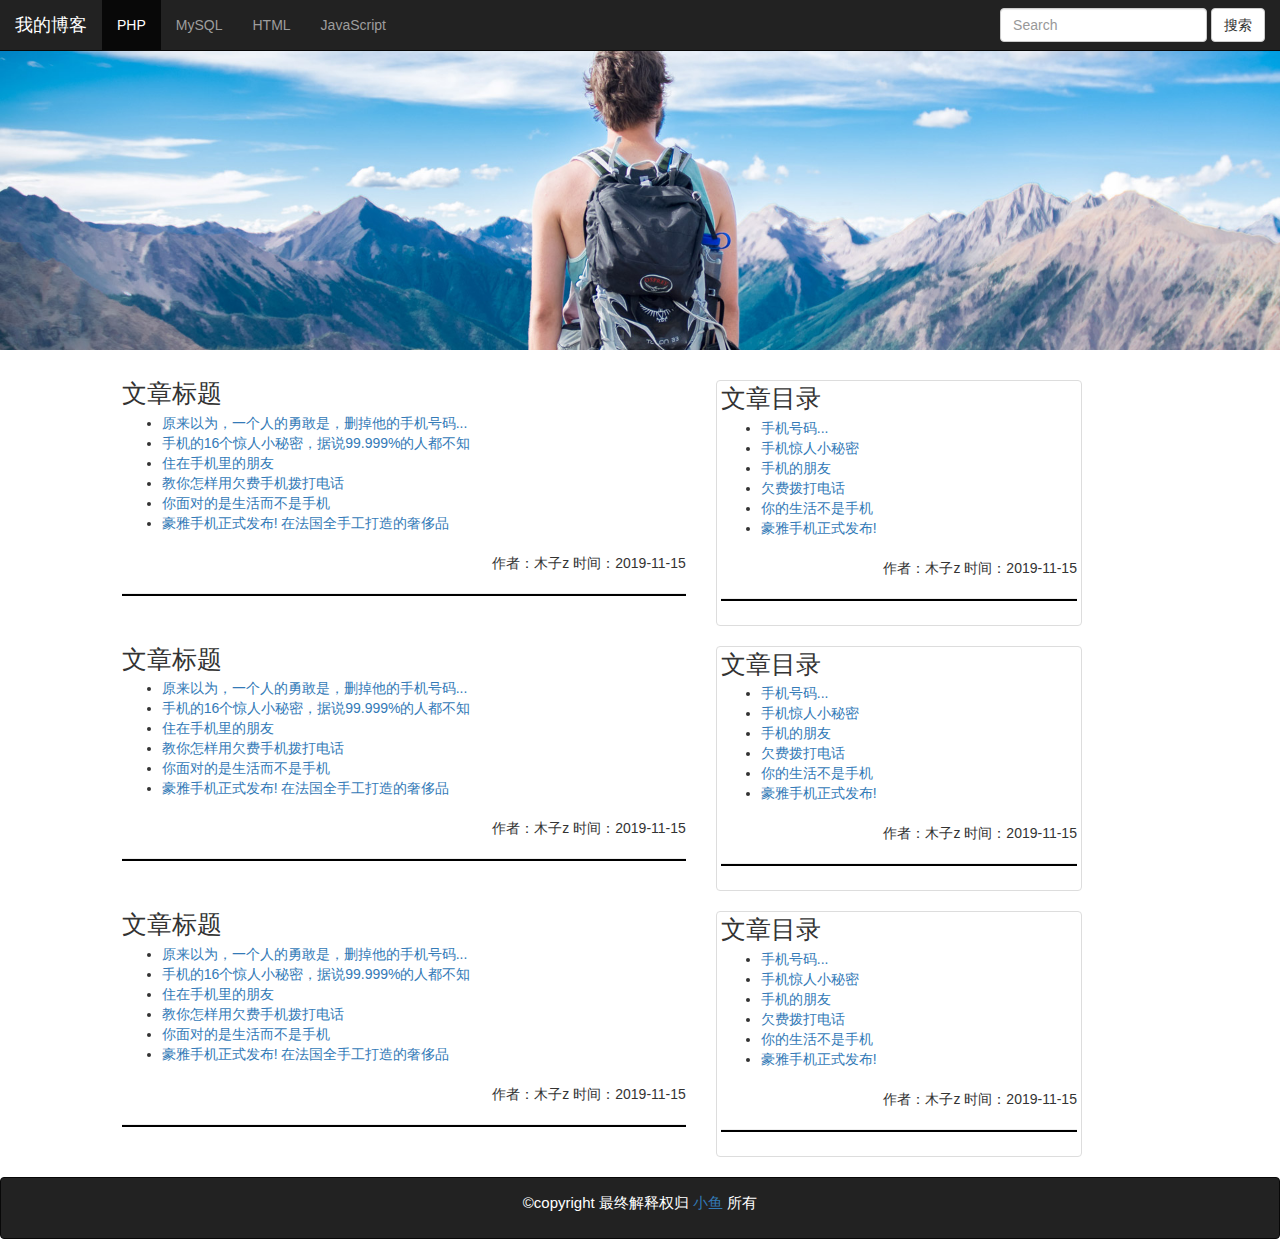
==== aa.html @ 19b0d5cb "添加到本地" ====
<!DOCTYPE html>
<html lang="en">
<head>
  <meta charset="UTF-8">
  <title>我的博客</title>
  <link href="https://cdn.jsdelivr.net/npm/bootstrap@3.3.7/dist/css/bootstrap.min.css" rel="stylesheet">
  <link rel="stylesheet" href="./css/main.css" />
</head>
<body>
  <!-- 导航 -->
  <nav class="navbar navbar-inverse navbar-fixed-top">
    <div class="container-fluid">
      <!-- Brand and toggle get grouped for better mobile display -->
      <div class="navbar-header">
        <button type="button" class="navbar-toggle collapsed" data-toggle="collapse" data-target="#bs-example-navbar-collapse-1" aria-expanded="false">
          <span class="sr-only">Toggle navigation</span>
          <span class="icon-bar"></span>
          <span class="icon-bar"></span>
          <span class="icon-bar"></span>
        </button>
        <a class="navbar-brand" href="index.html">我的博客</a>
      </div>


      <div class="collapse navbar-collapse" id="bs-example-navbar-collapse-1">
        <ul class="nav navbar-nav">
          <li class="active"><a href="#">PHP <span class="sr-only">(current)</span></a></li>
          <li><a href="#">MySQL</a></li>
          <li><a href="#">HTML</a></li>
          <li><a href="#">JavaScript</a></li>
        </ul>

        <ul class="nav navbar-nav navbar-right">
          <li>
            <form class="navbar-form navbar-left">
              <div class="form-group">
                <input type="text" class="form-control" placeholder="Search">
              </div>
              <button type="submit" class="btn btn-default">搜索</button>
            </form>
          </li>
        </ul>
      </div>
    </div>
  </nav>


  <div class="jumbotron jumu">


  </div>

  <!-- 列表 -->
        <div class="row col-md-offset-1" >
            <div class="col-md-6 q">
                <h4 class="list-group-item-heading bt">文章标题</h4>
                <ul>

                    <li><a>原来以为，一个人的勇敢是，删掉他的手机号码...</a></li>
                   <li><a>手机的16个惊人小秘密，据说99.999%的人都不知</a></li>
                   <li><a>住在手机里的朋友</a></li>
                   <li><a>教你怎样用欠费手机拨打电话</a></li>
                   <li><a>你面对的是生活而不是手机</a></li>
                   <li><a>豪雅手机正式发布! 在法国全手工打造的奢侈品</a></li>

                </ul><p class="text-right author">作者：木子z 时间：2019-11-15</p>
                <hr style="height:2px;background-color:#000;" />

            </div>
            <div class="col-xs-6 col-md-4">
              <div class="thumbnail q">
               <h4 class="list-group-item-heading bt">文章目录</h4>
                <ul>

                    <li><a>手机号码...</a></li>
                   <li><a>手机惊人小秘密</a></li>
                   <li><a>手机的朋友</a></li>
                   <li><a>欠费拨打电话</a></li>
                   <li><a>你的生活不是手机</a></li>
                   <li><a>豪雅手机正式发布! </a></li>

                </ul><p class="text-right author">作者：木子z 时间：2019-11-15</p>
                <hr style="height:2px;background-color:#000;" />

            </div>

            </div>
        </div>


        <div class="row col-md-offset-1">
            <div class="col-md-6 q">
                <h4 class="list-group-item-heading bt">文章标题</h4>
                <ul>

                    <li><a>原来以为，一个人的勇敢是，删掉他的手机号码...</a></li>
                   <li><a>手机的16个惊人小秘密，据说99.999%的人都不知</a></li>
                   <li><a>住在手机里的朋友</a></li>
                   <li><a>教你怎样用欠费手机拨打电话</a></li>
                   <li><a>你面对的是生活而不是手机</a></li>
                   <li><a>豪雅手机正式发布! 在法国全手工打造的奢侈品</a></li>

                </ul><p class="text-right author">作者：木子z 时间：2019-11-15</p>
                <hr style="height:2px;background-color:#000;" />

            </div>
            <div class="col-xs-6 col-md-4">
              <div class="thumbnail q">
               <h4 class="list-group-item-heading bt">文章目录</h4>
                <ul>

                    <li><a>手机号码...</a></li>
                   <li><a>手机惊人小秘密</a></li>
                   <li><a>手机的朋友</a></li>
                   <li><a>欠费拨打电话</a></li>
                   <li><a>你的生活不是手机</a></li>
                   <li><a>豪雅手机正式发布! </a></li>

                </ul><p class="text-right author">作者：木子z 时间：2019-11-15</p>
                <hr style="height:2px;background-color:#000;" />

            </div>

            </div>
        </div>

        <div class="row col-md-offset-1">
            <div class="col-md-6 q">
                <h4 class="list-group-item-heading bt">文章标题</h4>
                <ul>

                    <li><a>原来以为，一个人的勇敢是，删掉他的手机号码...</a></li>
                   <li><a>手机的16个惊人小秘密，据说99.999%的人都不知</a></li>
                   <li><a>住在手机里的朋友</a></li>
                   <li><a>教你怎样用欠费手机拨打电话</a></li>
                   <li><a>你面对的是生活而不是手机</a></li>
                   <li><a>豪雅手机正式发布! 在法国全手工打造的奢侈品</a></li>

                </ul><p class="text-right author">作者：木子z 时间：2019-11-15</p>
                <hr style="height:2px;background-color:#000;" />

            </div>
            <div class="col-xs-6 col-md-4">
              <div class="thumbnail q">
               <h4 class="list-group-item-heading bt">文章目录</h4>
                <ul>

                    <li><a>手机号码...</a></li>
                   <li><a>手机惊人小秘密</a></li>
                   <li><a>手机的朋友</a></li>
                   <li><a>欠费拨打电话</a></li>
                   <li><a>你的生活不是手机</a></li>
                   <li><a>豪雅手机正式发布! </a></li>

                </ul><p class="text-right author">作者：木子z 时间：2019-11-15</p>
                <hr style="height:2px;background-color:#000;" />

            </div>

            </div>
        </div>






  <div style="clear:both"></div>


  <footer class="footer navbar navbar-inverse">
    <p>©copyright 最终解释权归 <a href="">小鱼</a> 所有</p>
  </footer>


    <script src="https://cdn.jsdelivr.net/npm/jquery@1.12.4/dist/jquery.min.js"></script>

    <script src="https://cdn.jsdelivr.net/npm/bootstrap@3.3.7/dist/js/bootstrap.min.js"></script>
</body>
</html>
---- css/main.css ----
body{
	padding-top:50px;
}

.jumu{
	text-align:center;
	background: url('../img/11.jpg') no-repeat;
	background-size:cover;
	color:red;
	padding:150px 0;
}

.title{
	font-size:35px;
}
.bt{
	font-size:25px;
}

.q{
	// width: 600px;

}
.q a{
	text-decoration: none;
}

.w{
	border: 2px solid #000000;
}
.e{
	float:right;
// position:absolute;
display:inline-block;
}

.author{
	margin:20px 0;
}
.footer{
	text-align:center;
	font-size:15px;
	color:#fff;
}
.footer p{
	line-height: 50px;
}
.footer a{
	text-decoration: none;
}




.cloud{
	width:100%;
	clear:both;
	overflow:hidden;
}
.cloud h3{
	line-height:40px;
	color:#38485A;
	font-size:18px;
	border-bottom:1px solid #E6E6E6;
	height:40px;
}
.cloud ul{
	margin:20px 0;
}
.cloud ul li { line-height: 24px; height: 24px; display: block; background: #999; float: left; padding: 3px 11px; margin: 10px 10px 0 0; border-radius: 8px; -moz-transition: all 0.5s; -webkit-transition: all 0.5s; -o-transition: all 0.5s; transition: all 0.5s; }
.cloud ul li a { color: #FFF }
.cloud ul li:nth-child(8n-7) { background: #8A9B0F }
.cloud ul li:nth-child(8n-6) { background: #EB6841 }
.cloud ul li:nth-child(8n-5) { background: #3FB8AF }
.cloud ul li:nth-child(8n-4) { background: #FE4365 }
.cloud ul li:nth-child(8n-3) { background: #FC9D9A }
.cloud ul li:nth-child(8n-2) { background: #EDC951 }
.cloud ul li:nth-child(8n-1) { background: #C8C8A9 }
.cloud ul li:nth-child(8n) { background: #83AF9B }
.cloud ul li:first-child { background: #036564 }
.cloud ul li:last-child { background: #3299BB }
.cloud ul li:hover { border-radius: 0; text-shadow: #000 1px 1px 1px }


.tab{
	width:100%;
	margin:30px 0 20px 0;
	overflow:hidden;
}
.tab-top{
	height:32px;
	border-bottom:solid 1px #EAEAEA;
	font-size:14px;
}
#tb li a{
	float:left;
	height:32px;
	cursor:pointer;
	line-height:32px;
	list-style-type:none;
	padding:0 15px;
}
#tb li.cur a { color: #fff; background: #f77825; }
.bd { display: none }
.bd-news ul { padding: 10px 0 0 10px; background: url(../images/ph2.png) no-repeat 10px 29px; }
.bd-news ul li { border-bottom: solid 1px #EAEAEA; height: 30px; overflow: hidden; font-size: 14px; padding: 10px 0 0 30px; }
.bd-news ul li a { display: block; }
.bd-news ul li a:hover { color: #000; }
.bd-news ul li:hover { border-bottom: #000 1px solid; }/* 鼠标放上去的效果 */
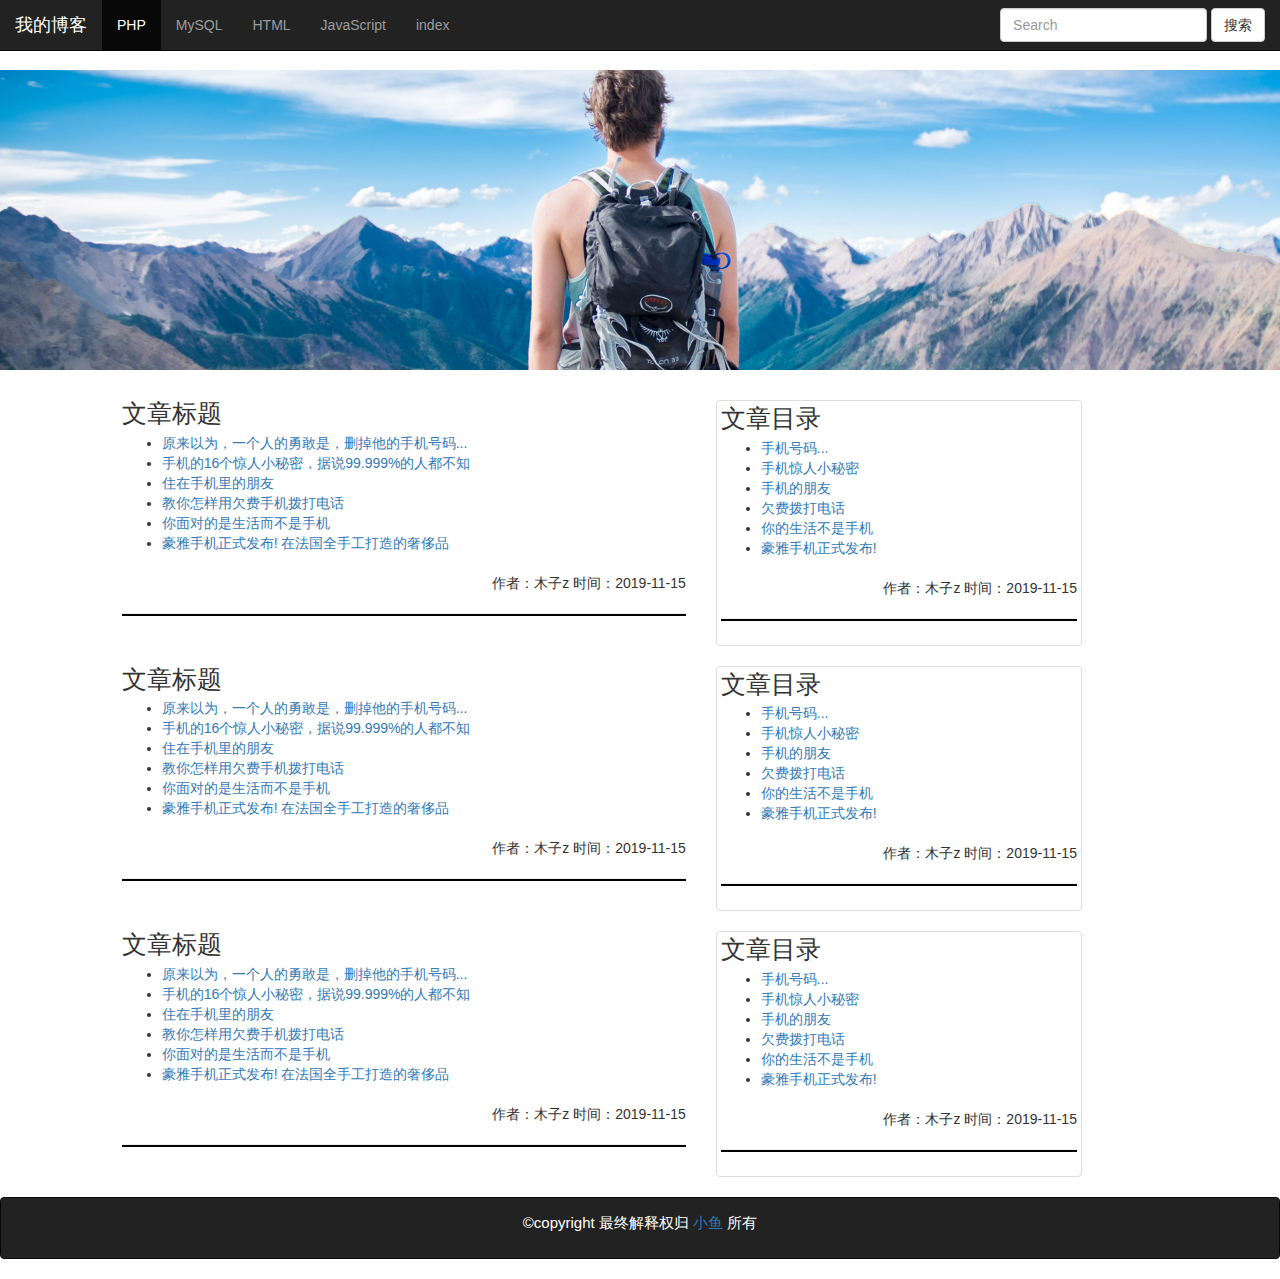
==== commit 456e3797: "index" ====
--- a/aa.html
+++ b/aa.html
@@ -28,6 +28,7 @@
           <li><a href="#">MySQL</a></li>
           <li><a href="#">HTML</a></li>
           <li><a href="#">JavaScript</a></li>
+          <li><a href="index.html">index</a></li>
         </ul>
 
         <ul class="nav navbar-nav navbar-right">
@@ -43,7 +44,7 @@
       </div>
     </div>
   </nav>
-
+<a href=""><img ></a>
 
   <div class="jumbotron jumu">
 
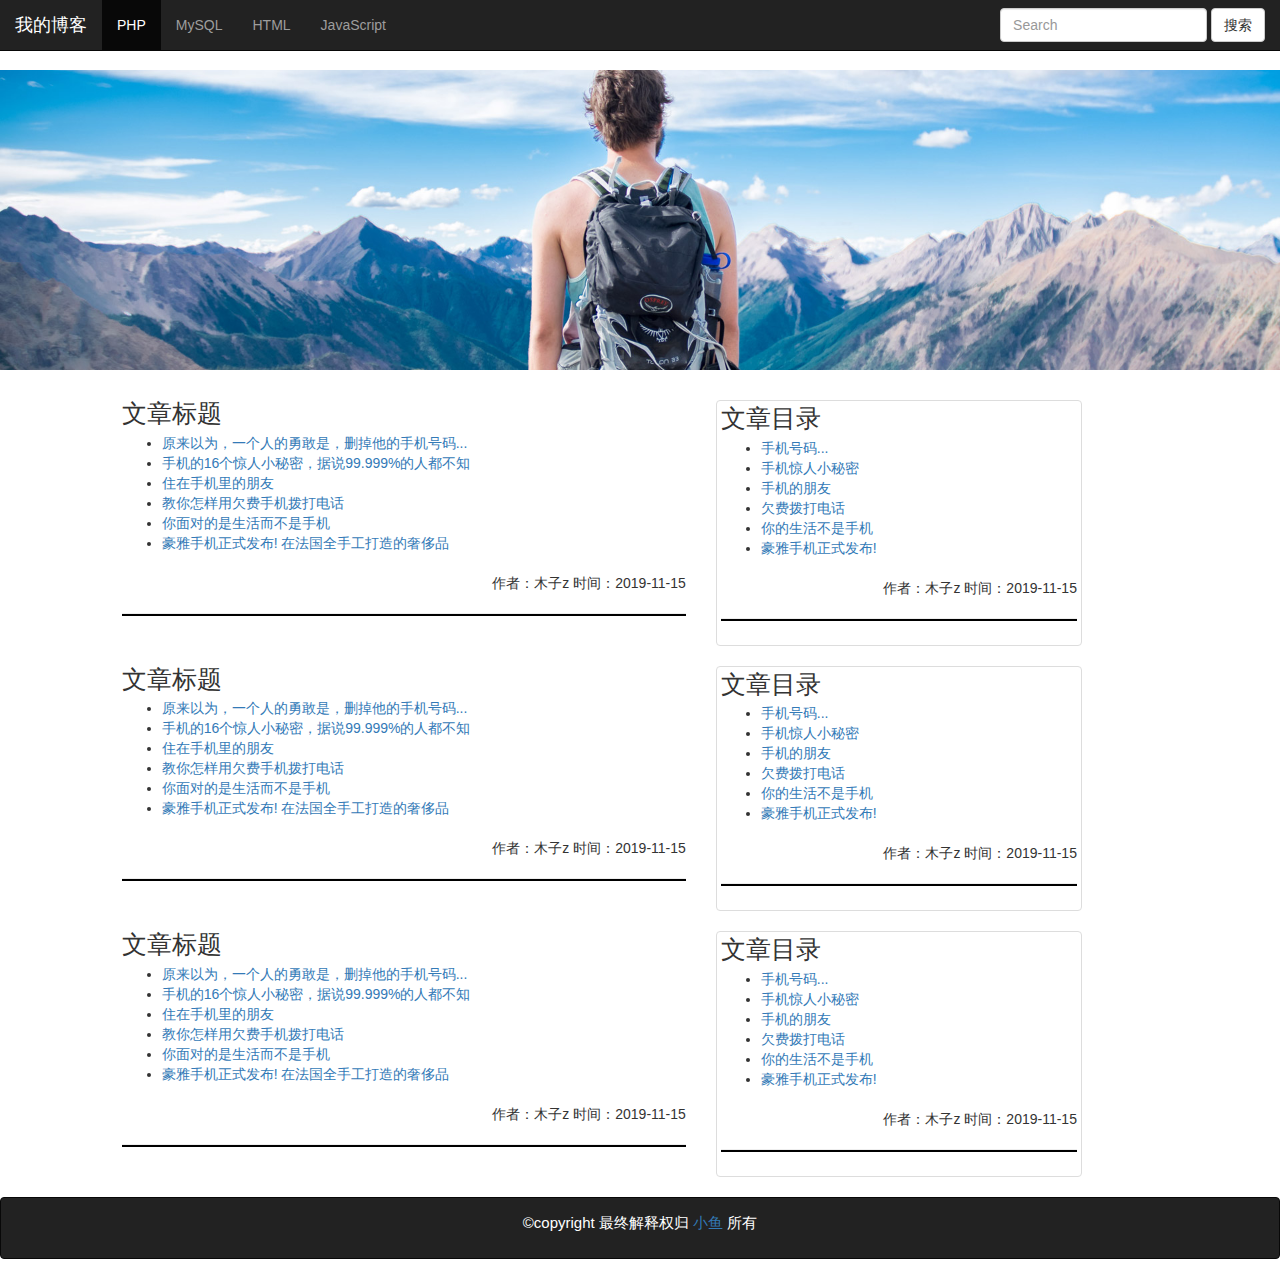
==== commit d094c586: "aa" ====
--- a/aa.html
+++ b/aa.html
@@ -28,7 +28,7 @@
           <li><a href="#">MySQL</a></li>
           <li><a href="#">HTML</a></li>
           <li><a href="#">JavaScript</a></li>
-          <li><a href="index.html">index</a></li>
+
         </ul>
 
         <ul class="nav navbar-nav navbar-right">
